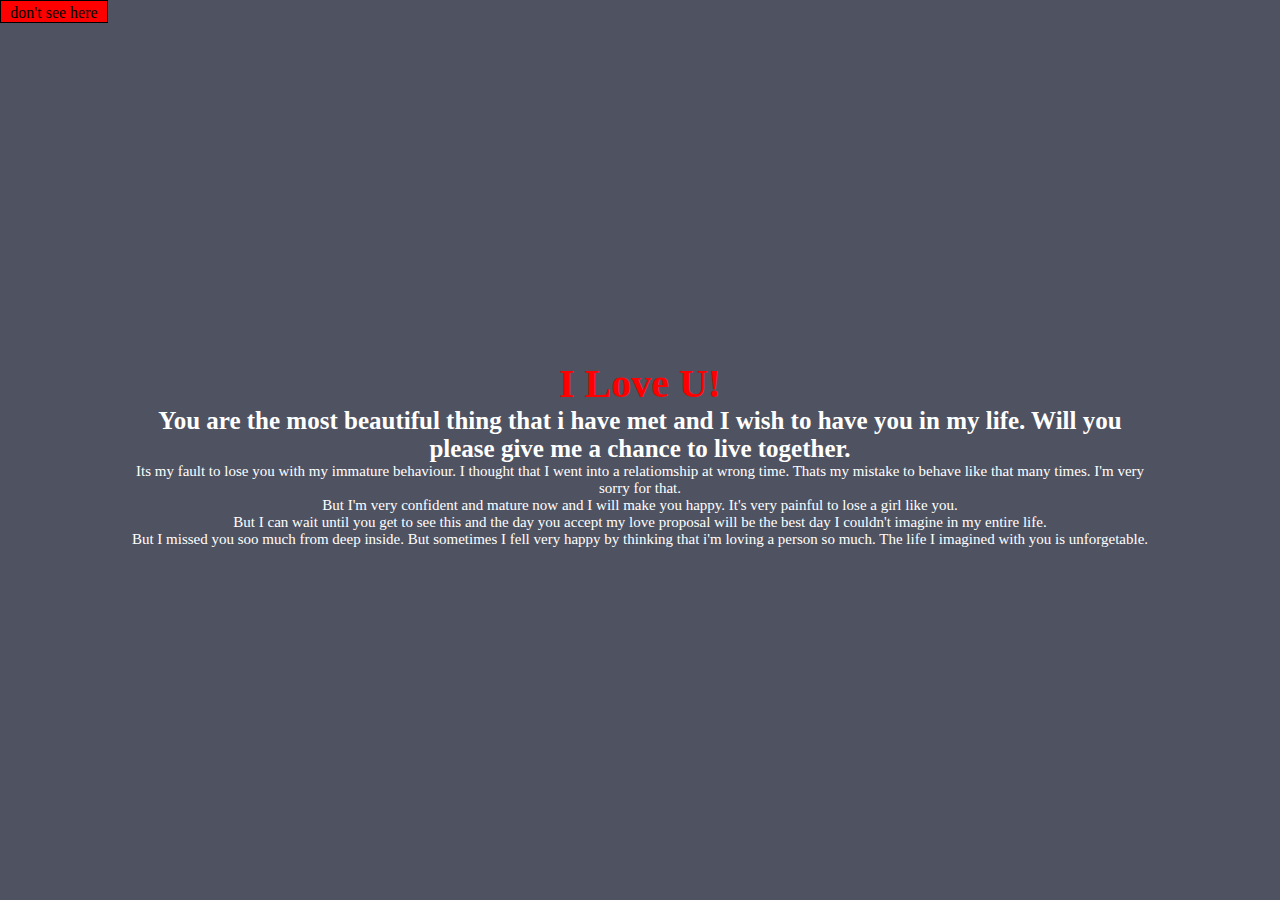
==== index.html @ 5f472b7e "proposaltask" ====
<!DOCTYPE html>
<html>
    
    <title>Proposal of my love to you</title>
    <link rel="stylesheet" href="style.css">
    <head>
    <body>
        <section class="header">
            <p id="anim">don't see here</p>
            <div class="text">
                
                <h1 style="color: red;">I Love U!</h1>
                <h2>You are the most beautiful thing that i have met and I wish to have you in my life. Will you please give me a chance to live together.</h2>
                <p>Its my fault to lose you with my immature behaviour. I thought that I went into a relatiomship at wrong time. Thats my mistake to behave like that many times. I'm very sorry for that.<br> But I'm very confident and mature now and I will make you happy. It's very painful to lose a girl like you.<br> But I can wait until you get to see this and the day you accept my love proposal will be the best day I couldn't imagine in my entire life. <br>But I missed you soo much from deep inside. But sometimes I fell very happy by thinking that i'm loving a person so much. The life I imagined with you is unforgetable. <br>  </p>
            </div>
            
        </section>
        </body>
    </head>
</html>
---- style.css ----
*{
    margin: 0;
    padding: 0;
}
.header{
    min-height: 100vh;
    width: 100%;
    background-image: linear-gradient(rgba(4,9,30,0.7),rgba(4,9,30,0.7)),url(Images/proposal.jpg);
    background-position: center;
    background-size: cover;
    position: relative;
}
nav{
    display: flex;
    padding: 2% 6%;
    justify-content: space-between;
    align-items: center;
}
.nav-links{
    flex: 1;
    text-align: right;
}
.nav-links ul li{
    list-style: none;
    display: inline-block;
    padding: 8px 12px;
    position: relative;
}
.text{
    width: 80%;
    color: #fff;
    position: absolute;
    top: 40%;
    left: 10%;
    transform: translate(-50%-50%);
    text-align: center;
}
.text h1{
    font-size: 40px; 
    animation-name: love;
    animation-duration: 1s;
    animation-iteration-count: infinite;
    animation-direction: alternate;
}
.text h2{
    font-size: 25px;
}
.text p{
    font-size: 15px;
}
@keyframes love{
    from{
        opacity: 0;
    }
    to{
        opacity: 1.0;
        text-decoration: underline 2px solid;
    }
}
#anim{
    width:100px;
    height:15px;
    text-align: center;
    border:1px solid black;
    background-color:red;
    padding:3px;
    position: absolute;
    animation-name: proposal;
    animation-duration: 8s;
    animation-direction: none;
    animation-iteration-count: infinite;
}
@keyframes proposal
{
    0%{
        left:0;
        top:0;
    }
    25%{
        left:90%;
        top:0;
    }
    50%{
        left:90%;
        top:90%;
    }
    75%{
        left:0;
        top:90%;
    }
    100%{
        left:0;
        top:0;
    }
    
}
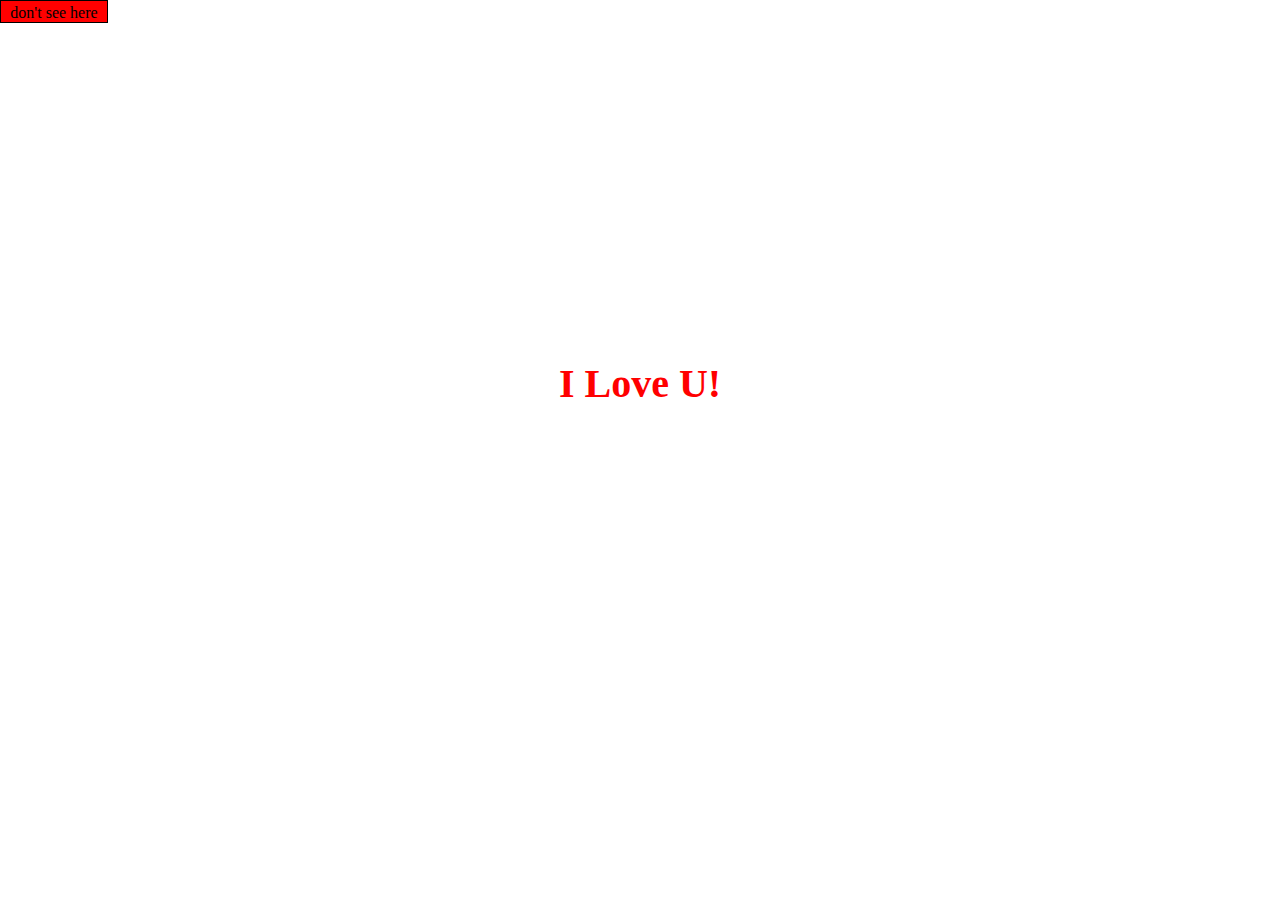
==== commit bff0f844: "Update index.html" ====
--- a/index.html
+++ b/index.html
@@ -1,9 +1,9 @@
 <!DOCTYPE html>
 <html>
-    
+    <head>
     <title>Proposal of my love to you</title>
     <link rel="stylesheet" href="style.css">
-    <head>
+    </head>
     <body>
         <section class="header">
             <p id="anim">don't see here</p>
@@ -16,5 +16,4 @@
             
         </section>
         </body>
-    </head>
-</html>+</html>
--- a/style.css
+++ b/style.css
@@ -5,7 +5,7 @@
 .header{
     min-height: 100vh;
     width: 100%;
-    background-image: linear-gradient(rgba(4,9,30,0.7),rgba(4,9,30,0.7)),url(Images/proposal.jpg);
+    background-image: url(proposal.jpg);
     background-position: center;
     background-size: cover;
     position: relative;
@@ -93,4 +93,4 @@
         top:0;
     }
     
-}+}
